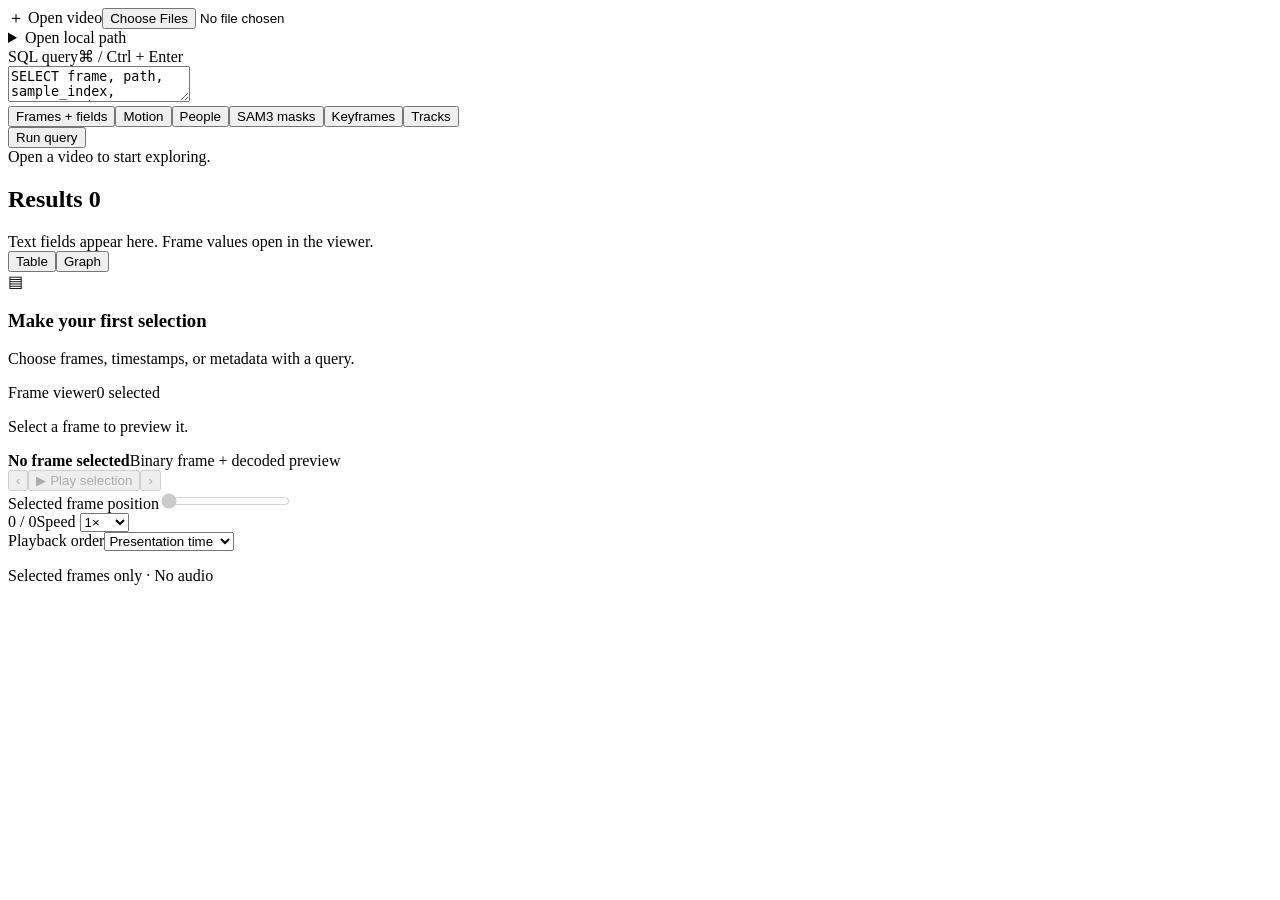
==== src/static/index.html @ b673a33c "Port Binary Query to Zig with in-process SAM3 and mask overlays Migrate the CLI, SQL engine, MP4 ada" ====
<!doctype html>
<html lang="en">
<head><meta charset="utf-8"><meta name="viewport" content="width=device-width,initial-scale=1"><title>Binary Query — Video workbench</title><link rel="stylesheet" href="/style.css"><script defer src="/graph.js"></script><script defer src="/masks.js"></script><script defer src="/app.js"></script></head>
<body>
<main>
<section class="workspace" aria-label="Query workbench">
 <div class="file-toolbar">
  <label class="upload" for="upload">＋ Open video<input id="upload" type="file" accept=".mp4,.mov,video/mp4,video/quicktime" multiple></label>
  <details id="path-picker" class="path-picker"><summary>Open local path</summary>
   <form id="local-source" class="local-source"><label for="local-path">Video file path</label><input id="local-path" type="text" placeholder="/path/to/video.mp4" required><button id="open-path" type="submit">Open in place</button></form>
  </details>
  <div id="sources" class="sources" aria-label="Loaded videos"></div>
 </div>
 <section class="editor-panel"><div class="section-head"><label for="sql">SQL query</label><span class="shortcut">⌘ / Ctrl + Enter</span></div>
 <textarea id="sql" spellcheck="false">SELECT frame, path, sample_index, pts_seconds
FROM frames
LIMIT 48</textarea>
 <div class="query-footer"><div class="examples"><button data-example="mixed">Frames + fields</button><button data-example="motion">Motion</button><button data-example="people">People</button><button data-example="sam3">SAM3 masks</button><button data-example="keyframes">Keyframes</button><button data-example="tracks">Tracks</button></div><div class="query-actions"><button id="cancel-query" hidden>Cancel</button><button id="run" class="primary">Run query</button></div></div>
 </section>
 <div id="message" role="status" aria-live="polite" class="message">Open a video to start exploring.</div>
 <section class="result-panel"><div class="result-head"><h2>Results <span id="row-count" class="count">0</span></h2><div class="result-tools"><span id="result-note" class="muted">Text fields appear here. Frame values open in the viewer.</span><div class="view-toggle" role="group" aria-label="Result view"><button id="view-table" aria-pressed="true">Table</button><button id="view-graph" aria-pressed="false">Graph</button></div></div></div>
 <div id="table-view" class="table-scroll"><table id="results"><thead></thead><tbody></tbody></table><div id="empty" class="empty"><span class="empty-icon">▤</span><h3>Make your first selection</h3><p>Choose frames, timestamps, or metadata with a query.</p></div></div>
 <div id="graph-view" class="graph-view" hidden>
  <div class="graph-controls"><label>X <select id="graph-x" aria-label="Graph X axis"></select></label><label>Y <select id="graph-y" aria-label="Graph Y axis"></select></label><span id="graph-note" class="muted"></span></div>
  <div id="graph-plot" class="graph-plot"></div>
 </div>
 </section>
</section>
<section class="viewer" aria-label="Frame viewer">
 <div class="viewer-head"><span>Frame viewer</span><span id="selection-count" class="count">0 selected</span></div>
 <div class="screen"><img id="preview" alt="Selected video frame" hidden><canvas id="mask-overlay" aria-hidden="true" hidden></canvas><div id="preview-empty"><p>Select a frame to preview it.</p></div><span id="frame-badge" hidden></span></div>
 <div id="mask-controls" class="mask-controls" hidden>
  <label><input id="show-masks" type="checkbox" checked> Show masks</label><span id="mask-count" class="muted"></span>
  <label id="mask-column-label" hidden>Segmentation <select id="mask-column"></select></label>
  <label class="mask-opacity">Opacity <input id="mask-opacity" type="range" min="0" max="1" step="0.05" value="0.5"></label>
 </div>
 <div class="viewer-meta"><strong id="frame-title">No frame selected</strong><span id="frame-detail" class="muted">Binary frame + decoded preview</span></div>
 <div class="transport"><button id="previous" aria-label="Previous selected frame" disabled>‹</button><button id="play" class="primary" disabled>▶ Play selection</button><button id="next" aria-label="Next selected frame" disabled>›</button></div>
 <label class="sr-only" for="scrub">Selected frame position</label><input id="scrub" type="range" min="0" max="0" value="0" disabled><div class="playback-info"><span id="position">0 / 0</span><label>Speed <select id="speed"><option value="0.5">0.5×</option><option value="1" selected>1×</option><option value="2">2×</option></select></label></div>
 <label class="order-label">Playback order<select id="order"><option value="presentation">Presentation time</option><option value="result">Query result order</option></select></label>
 <p class="muted compact">Selected frames only · No audio</p>
 <a id="download" class="download" hidden>↓ Download binary frame</a>
 <div id="decoder-note" class="decoder-note" hidden>Previews need FFmpeg and FFprobe installed on this machine. Binary downloads and text queries are available.</div>
</section>
</main>
</body></html>
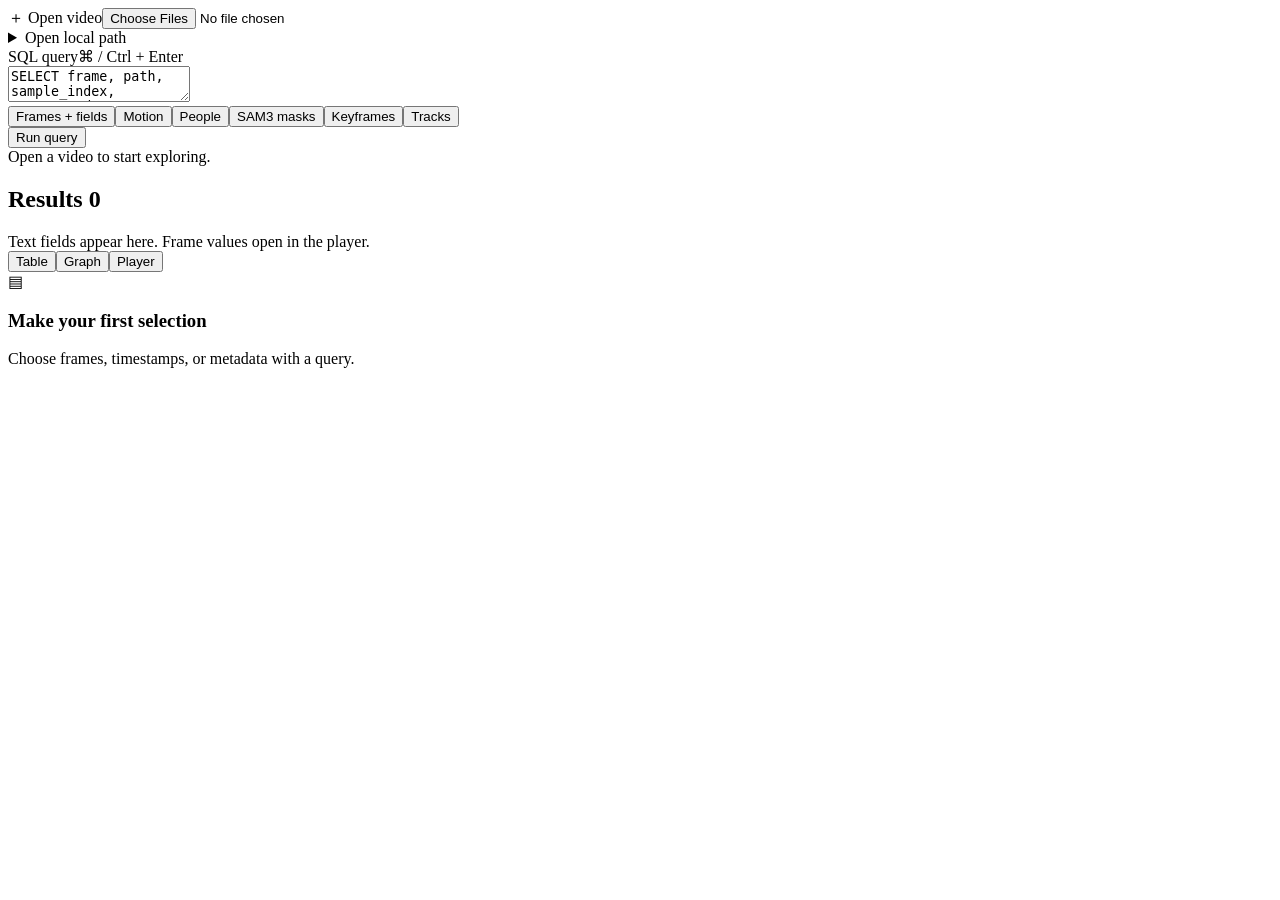
==== commit f3ade092: "Move player into results tabs and simplify playback controls" ====
--- a/src/static/index.html
+++ b/src/static/index.html
@@ -18,29 +18,28 @@
  <div class="query-footer"><div class="examples"><button data-example="mixed">Frames + fields</button><button data-example="motion">Motion</button><button data-example="people">People</button><button data-example="sam3">SAM3 masks</button><button data-example="keyframes">Keyframes</button><button data-example="tracks">Tracks</button></div><div class="query-actions"><button id="cancel-query" hidden>Cancel</button><button id="run" class="primary">Run query</button></div></div>
  </section>
  <div id="message" role="status" aria-live="polite" class="message">Open a video to start exploring.</div>
- <section class="result-panel"><div class="result-head"><h2>Results <span id="row-count" class="count">0</span></h2><div class="result-tools"><span id="result-note" class="muted">Text fields appear here. Frame values open in the viewer.</span><div class="view-toggle" role="group" aria-label="Result view"><button id="view-table" aria-pressed="true">Table</button><button id="view-graph" aria-pressed="false">Graph</button></div></div></div>
- <div id="table-view" class="table-scroll"><table id="results"><thead></thead><tbody></tbody></table><div id="empty" class="empty"><span class="empty-icon">▤</span><h3>Make your first selection</h3><p>Choose frames, timestamps, or metadata with a query.</p></div></div>
- <div id="graph-view" class="graph-view" hidden>
+ <section class="result-panel"><div class="result-head"><h2>Results <span id="row-count" class="count">0</span></h2><div class="result-tools"><span id="result-note" class="muted">Text fields appear here. Frame values open in the player.</span><div class="view-toggle" role="tablist" aria-label="Result view"><button id="view-table" role="tab" aria-selected="true" aria-controls="table-view">Table</button><button id="view-graph" role="tab" aria-selected="false" aria-controls="graph-view" tabindex="-1">Graph</button><button id="view-player" role="tab" aria-selected="false" aria-controls="player-view" tabindex="-1">Player</button></div></div></div>
+ <div id="table-view" class="table-scroll" role="tabpanel" aria-labelledby="view-table"><table id="results"><thead></thead><tbody></tbody></table><div id="empty" class="empty"><span class="empty-icon">▤</span><h3>Make your first selection</h3><p>Choose frames, timestamps, or metadata with a query.</p></div></div>
+ <div id="graph-view" class="graph-view" role="tabpanel" aria-labelledby="view-graph" hidden>
   <div class="graph-controls"><label>X <select id="graph-x" aria-label="Graph X axis"></select></label><label>Y <select id="graph-y" aria-label="Graph Y axis"></select></label><span id="graph-note" class="muted"></span></div>
   <div id="graph-plot" class="graph-plot"></div>
  </div>
- </section>
-</section>
-<section class="viewer" aria-label="Frame viewer">
- <div class="viewer-head"><span>Frame viewer</span><span id="selection-count" class="count">0 selected</span></div>
+<section id="player-view" class="viewer" role="tabpanel" aria-labelledby="view-player" hidden>
  <div class="screen"><img id="preview" alt="Selected video frame" hidden><canvas id="mask-overlay" aria-hidden="true" hidden></canvas><div id="preview-empty"><p>Select a frame to preview it.</p></div><span id="frame-badge" hidden></span></div>
  <div id="mask-controls" class="mask-controls" hidden>
   <label><input id="show-masks" type="checkbox" checked> Show masks</label><span id="mask-count" class="muted"></span>
   <label id="mask-column-label" hidden>Segmentation <select id="mask-column"></select></label>
   <label class="mask-opacity">Opacity <input id="mask-opacity" type="range" min="0" max="1" step="0.05" value="0.5"></label>
  </div>
- <div class="viewer-meta"><strong id="frame-title">No frame selected</strong><span id="frame-detail" class="muted">Binary frame + decoded preview</span></div>
- <div class="transport"><button id="previous" aria-label="Previous selected frame" disabled>‹</button><button id="play" class="primary" disabled>▶ Play selection</button><button id="next" aria-label="Next selected frame" disabled>›</button></div>
- <label class="sr-only" for="scrub">Selected frame position</label><input id="scrub" type="range" min="0" max="0" value="0" disabled><div class="playback-info"><span id="position">0 / 0</span><label>Speed <select id="speed"><option value="0.5">0.5×</option><option value="1" selected>1×</option><option value="2">2×</option></select></label></div>
- <label class="order-label">Playback order<select id="order"><option value="presentation">Presentation time</option><option value="result">Query result order</option></select></label>
- <p class="muted compact">Selected frames only · No audio</p>
- <a id="download" class="download" hidden>↓ Download binary frame</a>
+ <div class="transport"><button id="previous" aria-label="Previous selected frame" disabled>‹</button><button id="play" class="primary" disabled>▶ Play</button><button id="next" aria-label="Next selected frame" disabled>›</button><label class="sr-only" for="scrub">Selected frame position</label><input id="scrub" type="range" min="0" max="0" value="0" disabled><span id="position">0 / 0</span></div>
+ <details id="player-details" class="player-details"><summary>Details</summary>
+  <div class="viewer-meta"><strong id="frame-title">No frame selected</strong><span id="frame-detail" class="muted">Binary frame + decoded preview</span></div>
+  <div class="player-settings"><label>Speed <select id="speed"><option value="0.5">0.5×</option><option value="1" selected>1×</option><option value="2">2×</option></select></label><label>Order <select id="order"><option value="presentation">Presentation time</option><option value="result">Query result order</option></select></label><span id="selection-count" class="count">0 selected</span><span class="muted">No audio</span></div>
+  <a id="download" class="download" hidden>↓ Download binary frame</a>
+ </details>
  <div id="decoder-note" class="decoder-note" hidden>Previews need FFmpeg and FFprobe installed on this machine. Binary downloads and text queries are available.</div>
+</section>
+</section>
 </section>
 </main>
 </body></html>
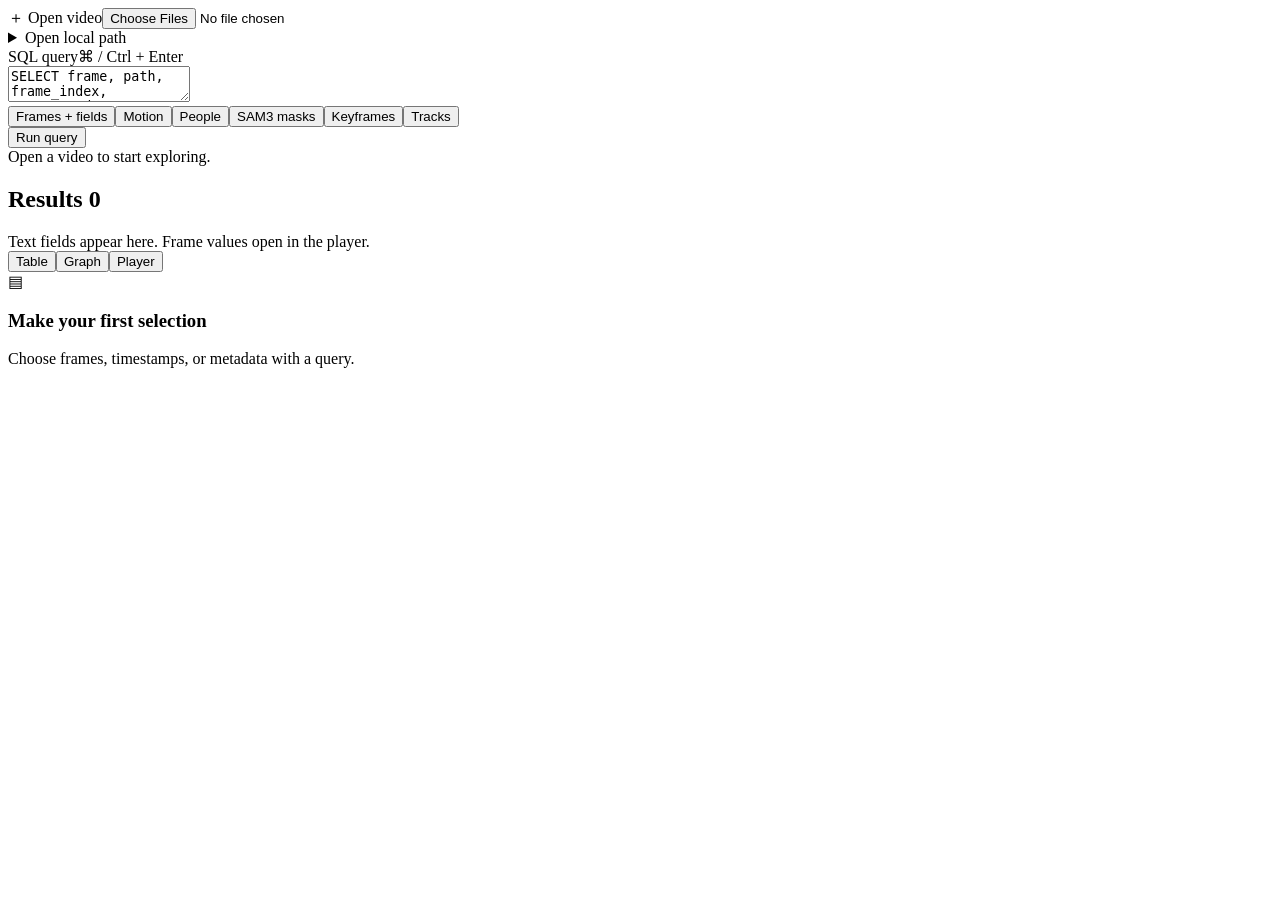
==== commit 86f80331: "Load playback frames on demand and rename frame_index" ====
--- a/src/static/index.html
+++ b/src/static/index.html
@@ -12,7 +12,7 @@
   <div id="sources" class="sources" aria-label="Loaded videos"></div>
  </div>
  <section class="editor-panel"><div class="section-head"><label for="sql">SQL query</label><span class="shortcut">⌘ / Ctrl + Enter</span></div>
- <textarea id="sql" spellcheck="false">SELECT frame, path, sample_index, pts_seconds
+ <textarea id="sql" spellcheck="false">SELECT frame, path, frame_index, pts_seconds
 FROM frames
 LIMIT 48</textarea>
  <div class="query-footer"><div class="examples"><button data-example="mixed">Frames + fields</button><button data-example="motion">Motion</button><button data-example="people">People</button><button data-example="sam3">SAM3 masks</button><button data-example="keyframes">Keyframes</button><button data-example="tracks">Tracks</button></div><div class="query-actions"><button id="cancel-query" hidden>Cancel</button><button id="run" class="primary">Run query</button></div></div>
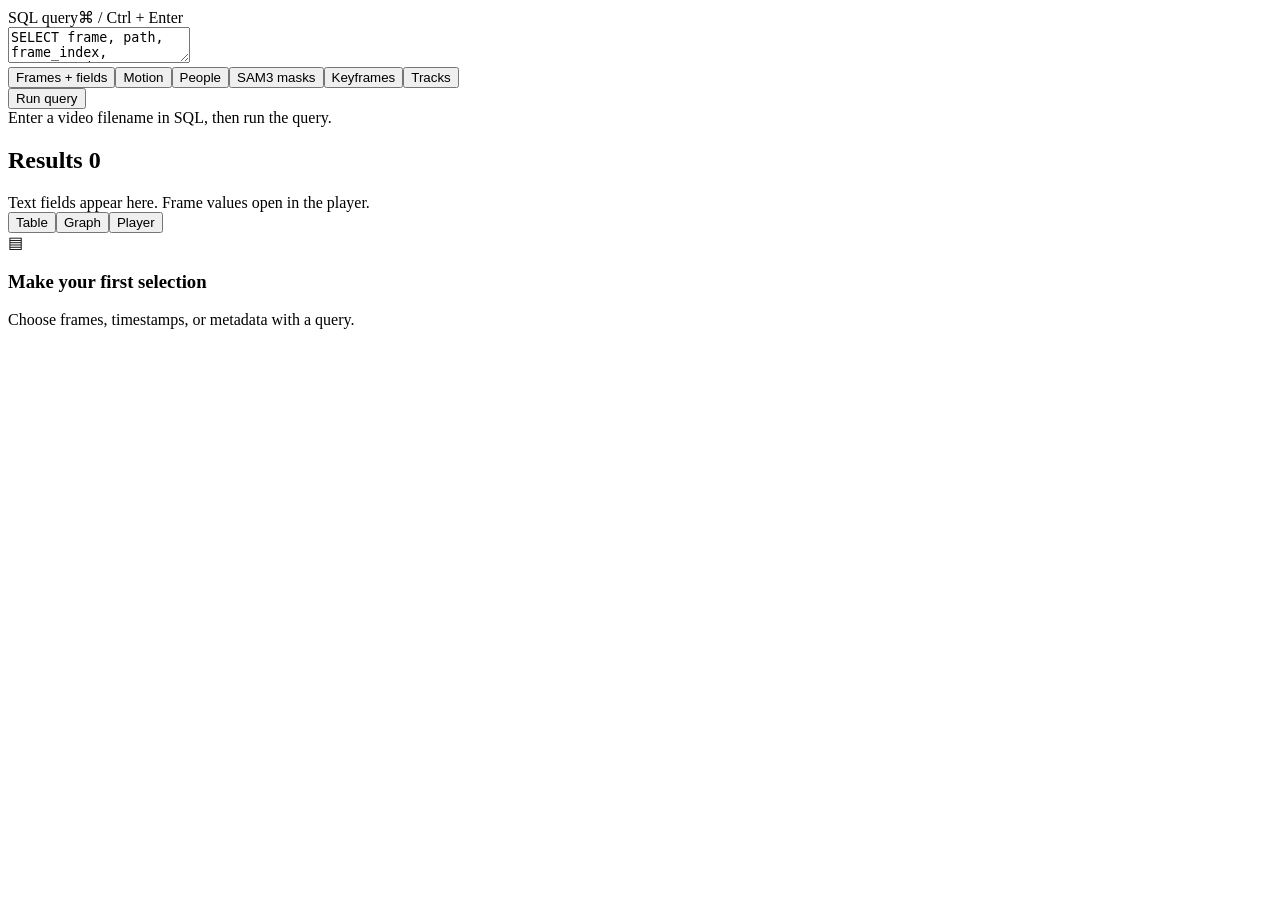
==== commit bee2f490: "Open video files directly from SQL table sources" ====
--- a/src/static/index.html
+++ b/src/static/index.html
@@ -4,20 +4,15 @@
 <body>
 <main>
 <section class="workspace" aria-label="Query workbench">
- <div class="file-toolbar">
-  <label class="upload" for="upload">＋ Open video<input id="upload" type="file" accept=".mp4,.mov,video/mp4,video/quicktime" multiple></label>
-  <details id="path-picker" class="path-picker"><summary>Open local path</summary>
-   <form id="local-source" class="local-source"><label for="local-path">Video file path</label><input id="local-path" type="text" placeholder="/path/to/video.mp4" required><button id="open-path" type="submit">Open in place</button></form>
-  </details>
-  <div id="sources" class="sources" aria-label="Loaded videos"></div>
- </div>
+ <section class="query-panel" aria-label="Query editor">
  <section class="editor-panel"><div class="section-head"><label for="sql">SQL query</label><span class="shortcut">⌘ / Ctrl + Enter</span></div>
  <textarea id="sql" spellcheck="false">SELECT frame, path, frame_index, pts_seconds
-FROM frames
+FROM frames('filename.mp4')
 LIMIT 48</textarea>
  <div class="query-footer"><div class="examples"><button data-example="mixed">Frames + fields</button><button data-example="motion">Motion</button><button data-example="people">People</button><button data-example="sam3">SAM3 masks</button><button data-example="keyframes">Keyframes</button><button data-example="tracks">Tracks</button></div><div class="query-actions"><button id="cancel-query" hidden>Cancel</button><button id="run" class="primary">Run query</button></div></div>
  </section>
- <div id="message" role="status" aria-live="polite" class="message">Open a video to start exploring.</div>
+ <div id="message" role="status" aria-live="polite" class="message">Enter a video filename in SQL, then run the query.</div>
+ </section>
  <section class="result-panel"><div class="result-head"><h2>Results <span id="row-count" class="count">0</span></h2><div class="result-tools"><span id="result-note" class="muted">Text fields appear here. Frame values open in the player.</span><div class="view-toggle" role="tablist" aria-label="Result view"><button id="view-table" role="tab" aria-selected="true" aria-controls="table-view">Table</button><button id="view-graph" role="tab" aria-selected="false" aria-controls="graph-view" tabindex="-1">Graph</button><button id="view-player" role="tab" aria-selected="false" aria-controls="player-view" tabindex="-1">Player</button></div></div></div>
  <div id="table-view" class="table-scroll" role="tabpanel" aria-labelledby="view-table"><table id="results"><thead></thead><tbody></tbody></table><div id="empty" class="empty"><span class="empty-icon">▤</span><h3>Make your first selection</h3><p>Choose frames, timestamps, or metadata with a query.</p></div></div>
  <div id="graph-view" class="graph-view" role="tabpanel" aria-labelledby="view-graph" hidden>
